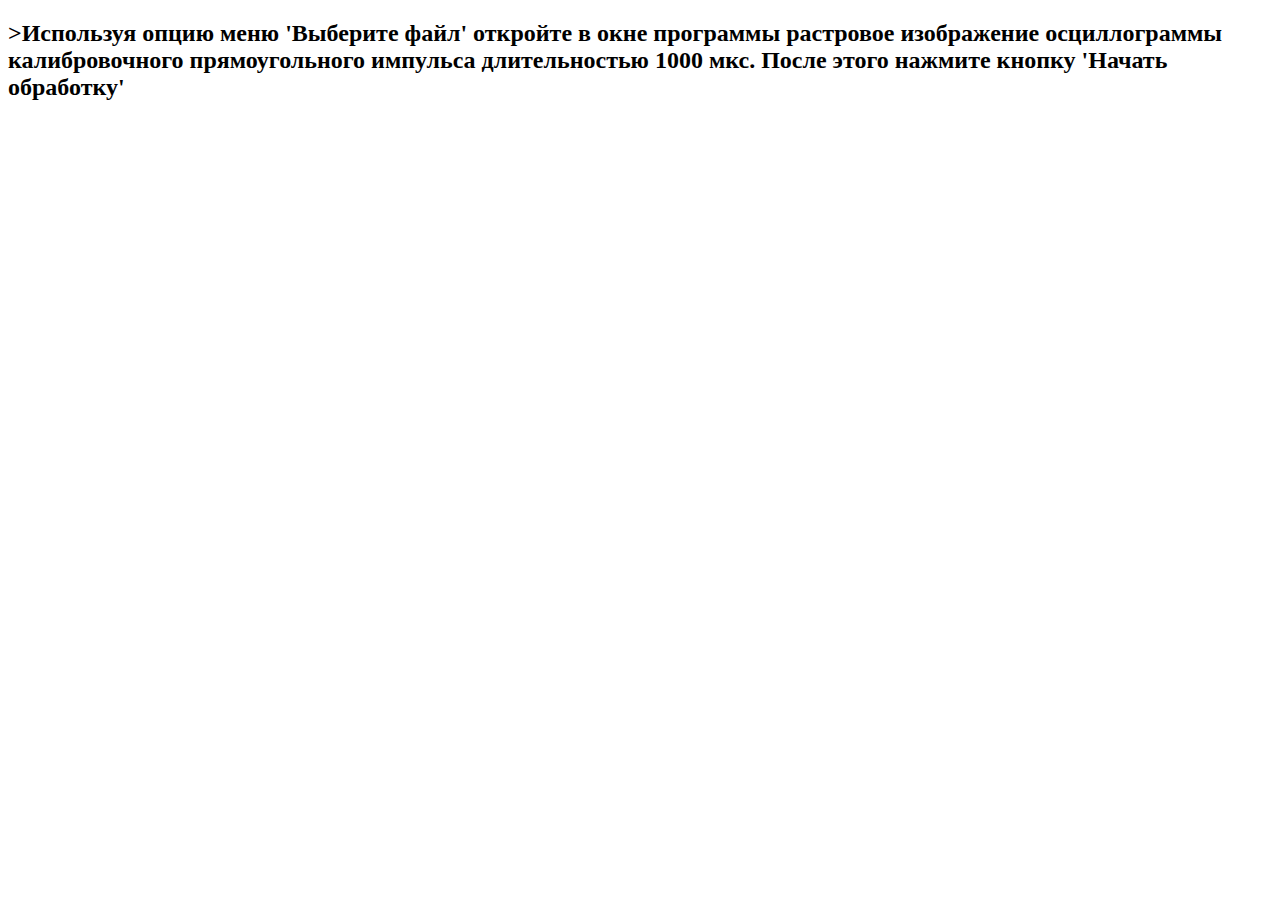
==== templates/help.html @ de2bb30f "first commit" ====
<!DOCTYPE html>
<html lang="en">
<head>
    <meta charset="UTF-8">
    <meta http-equiv="X-UA-Compatible" content="IE=edge">
    <meta name="viewport" content="width=device-width, initial-scale=1.0">
    <title>help</title>
</head>
<body>
    <h2>>Используя опцию меню 'Выберите файл' откройте в окне программы растровое изображение осциллограммы калибровочного прямоугольного импульса длительностью 1000 мкс. После этого нажмите кнопку 'Начать обработку'</h2>
</body>
</html>
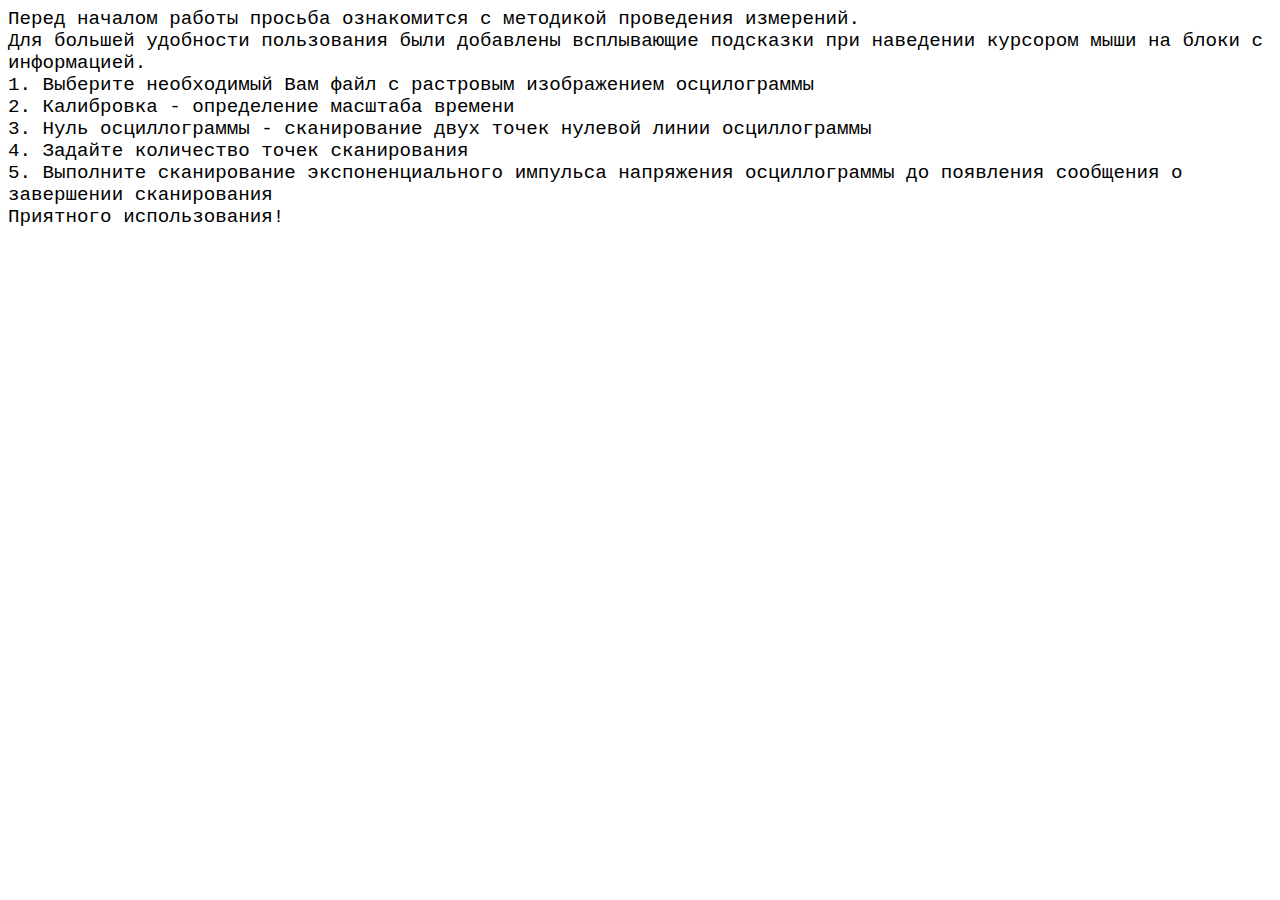
==== commit 62e0cb7a: "final version" ====
--- a/templates/help.html
+++ b/templates/help.html
@@ -4,9 +4,20 @@
     <meta charset="UTF-8">
     <meta http-equiv="X-UA-Compatible" content="IE=edge">
     <meta name="viewport" content="width=device-width, initial-scale=1.0">
-    <title>help</title>
+    <style>
+    .helper{
+    position: absolute;
+    font-size: larger;
+    font-family: 'Courier New', Courier, monospace;
+  }
+    </style>
+    <title>Помощь</title>
 </head>
 <body>
-    <h2>>Используя опцию меню 'Выберите файл' откройте в окне программы растровое изображение осциллограммы калибровочного прямоугольного импульса длительностью 1000 мкс. После этого нажмите кнопку 'Начать обработку'</h2>
+    <div class="helper">
+        Перед началом работы просьба ознакомится с методикой проведения измерений. <br> Для большей удобности пользования были добавлены всплывающие подсказки при наведении курсором мыши на блоки с информацией.
+       <br> 1. Выберите необходимый Вам файл с растровым изображением осцилограммы<br>2. Калибровка - определение масштаба времени<br>3. Нуль осциллограммы - сканирование двух точек нулевой линии осциллограммы<br>
+        4. Задайте количество точек сканирования<br>5. Выполните сканирование экспоненциального импульса напряжения осциллограммы до появления сообщения о завершении сканирования<br>Приятного использования!
+      </div>
 </body>
 </html>